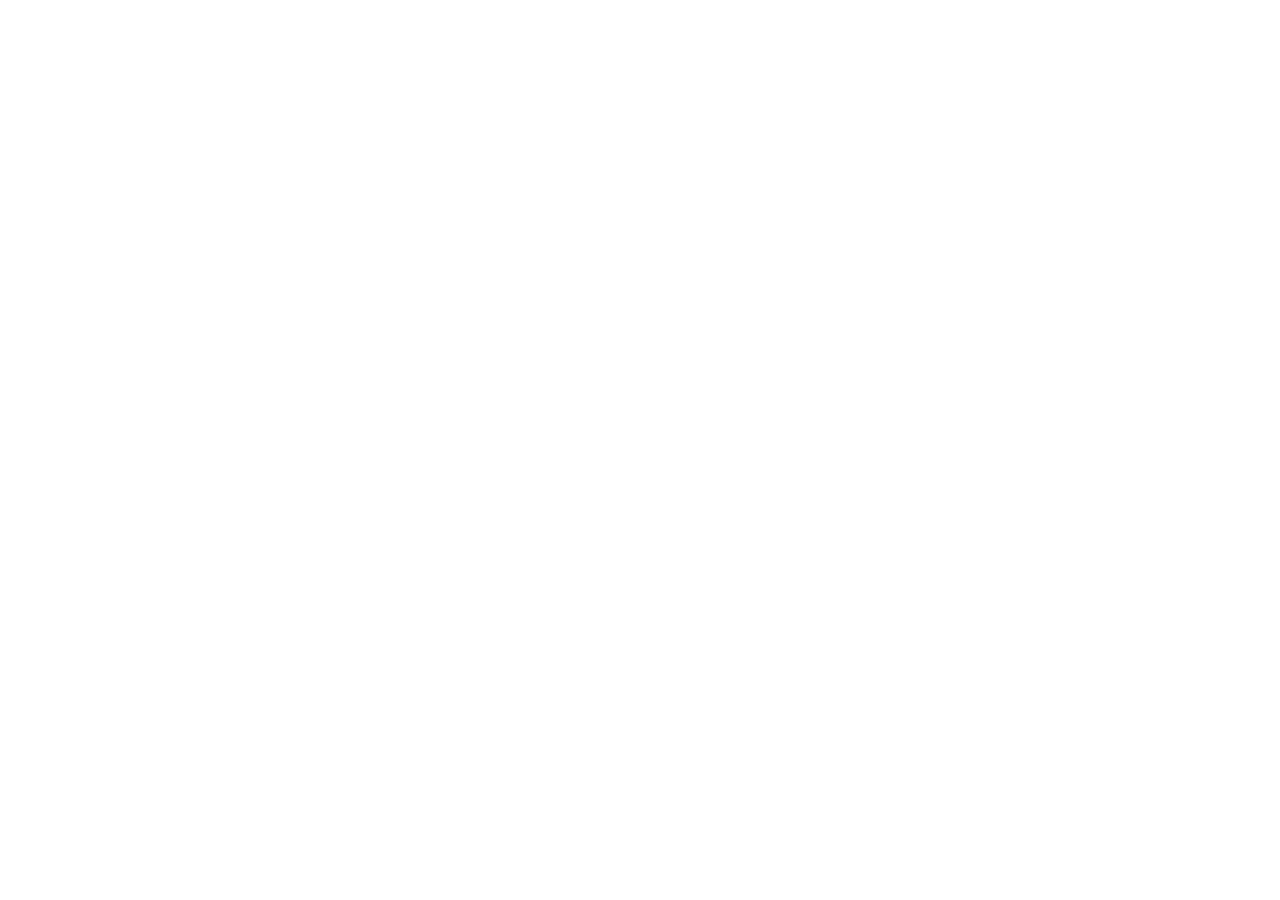
==== Sections_01-Events/index.html @ 58bef485 "thapa technical part 02" ====
<!DOCTYPE html>
<html lang="en">
<head>
    <meta charset="UTF-8">
    <meta name="viewport" content="width=device-width, initial-scale=1.0">
    <title>Events</title>
</head>
<body>
    
    <script src="main.js"></script>
</body>
</html>
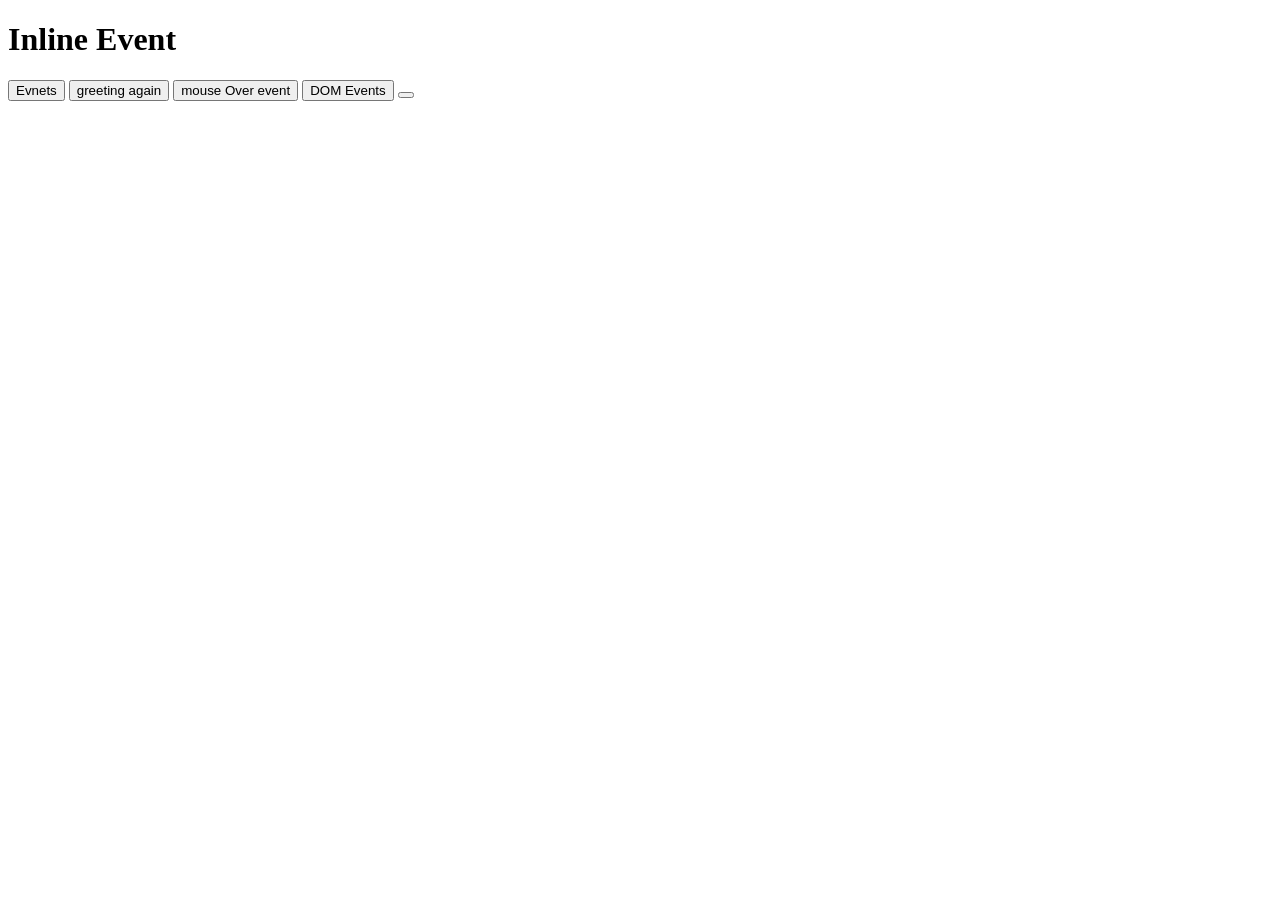
==== commit 7f0fb94b: "Events" ====
--- a/Sections_01-Events/index.html
+++ b/Sections_01-Events/index.html
@@ -7,6 +7,23 @@
 </head>
 <body>
     
+
+    <h1>Inline Event</h1>
+
+    <!-- Inline Events Handlers -->
+
+    <!-- onclick event -->
+    <button onclick="alert('welcome')" >Evnets</button>
+    <!-- dblclick event -->
+    <button ondblclick="alert('welcom js course')">greeting again</button>
+    <!-- mouseover event -->
+     <button onmouseover="alert('on mouse events')">mouse Over event</button>
+
+     <!-- using DOM Events Handlers -->
+
+     <button id="btn">DOM Events</button>
+     <button></button>
+
     <script src="main.js"></script>
 </body>
 </html>
